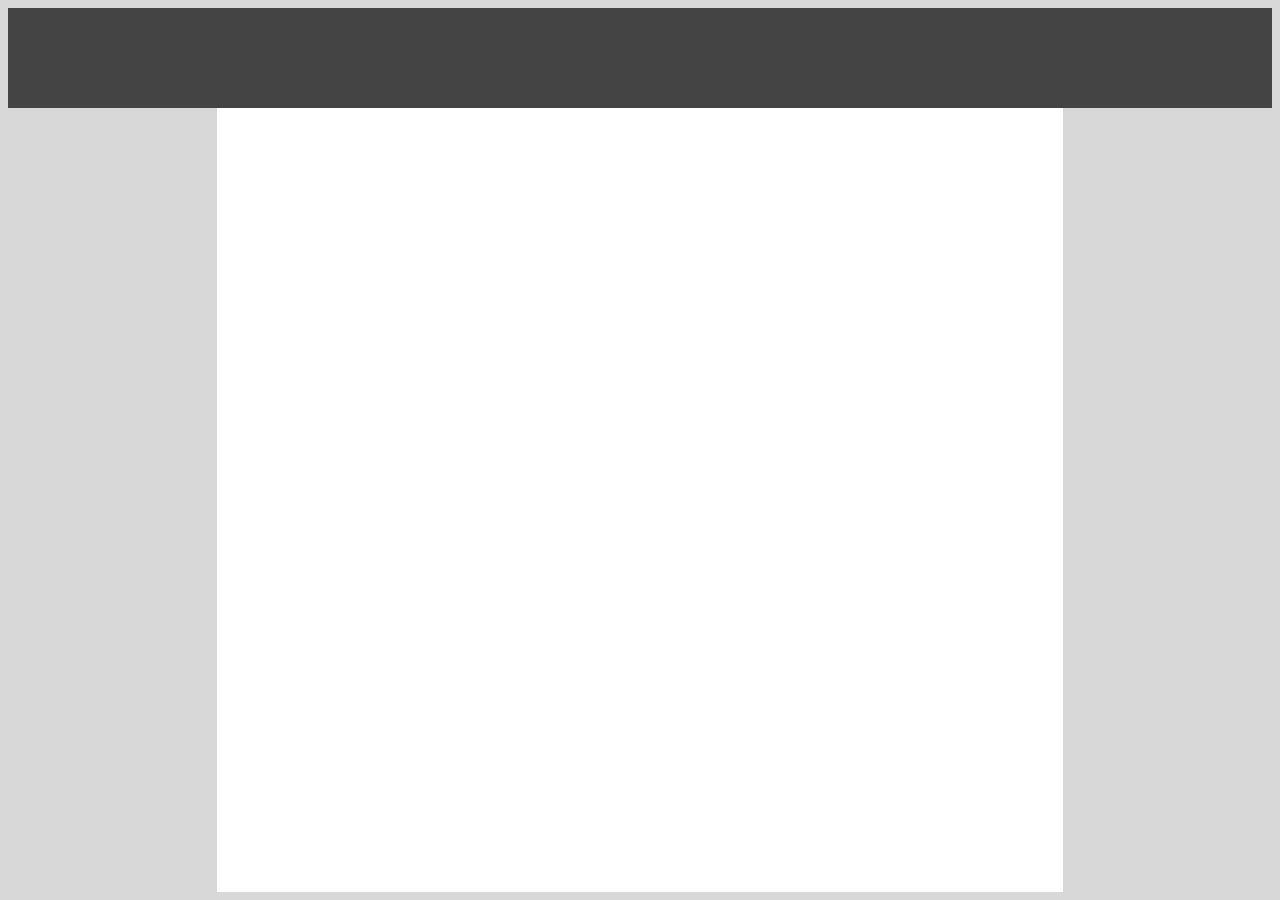
==== first/index.html @ 867975a2 "completed first and second html layout project" ====
<!-- Put your HTML HERE, make sure to connect your style.css sheet -->
<!DOCTYPE <!DOCTYPE html>
<html>
<head>
	<title>Day 2 | Week 1</title>
	<link rel="stylesheet" type="text/css" href="style.css">
</head>
<body>
		<header></header>
	<div class="wrapper">
	
	<div class="main"></div>
	
		

		
	</div>
</body>

</html>
---- first/style.css ----
/*************
Skeleton css project 1

=====================

*********************/





body {
	position: relative;
	background-color: #d8d8d8;

}

header {
	height: 100px;
	width: 100%;
	background-color: #444444;
	position: absolute;
}

.wrapper {
	margin-right: 16.5%;
	margin-left: 16.5%;
	height: 100%;
	background-color: #ffffff;
	postion: fixed;
}
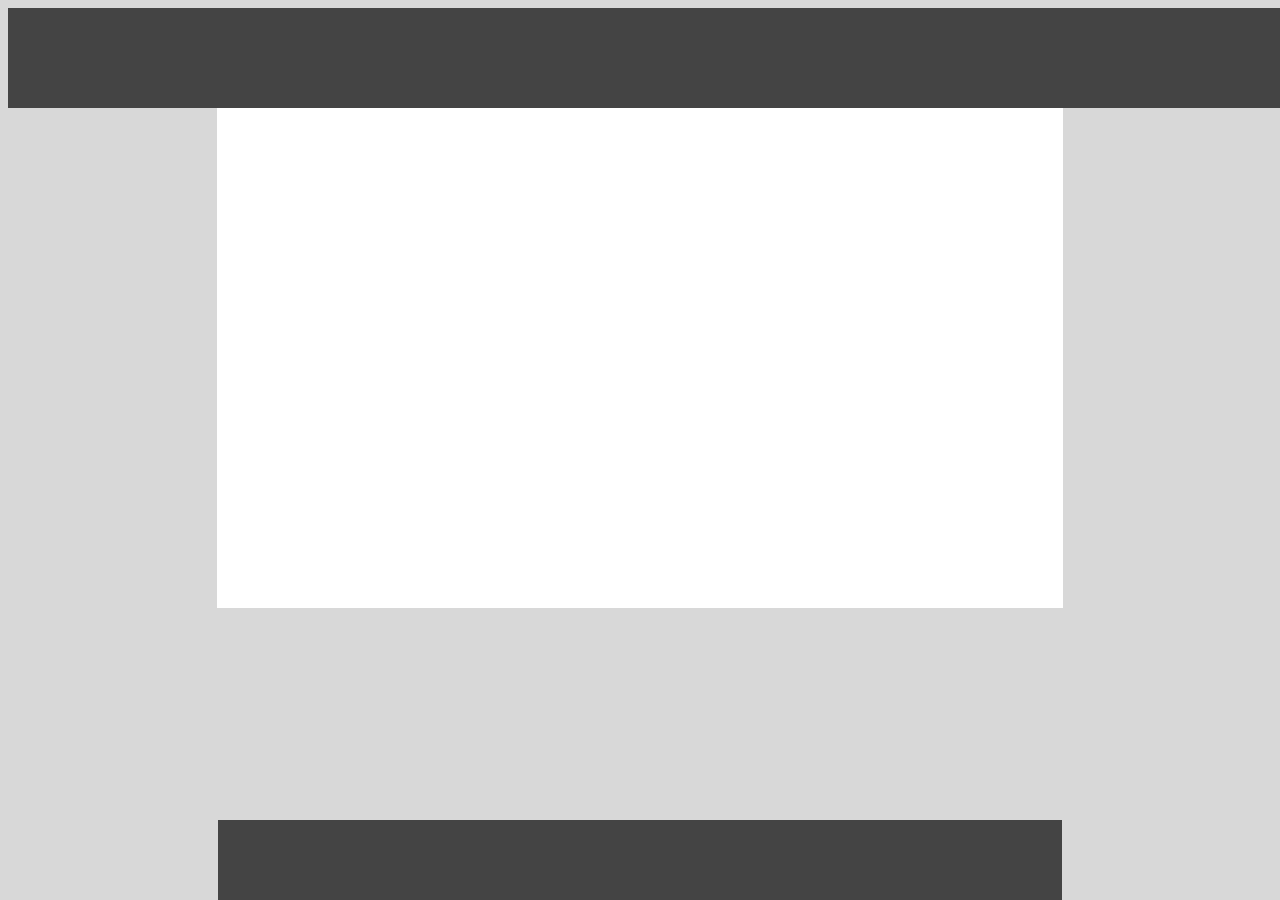
==== commit f908c9b2: "improving the layout of the html and css by simplifying the way I set it up." ====
--- a/first/index.html
+++ b/first/index.html
@@ -1,20 +1,16 @@
-<!-- Put your HTML HERE, make sure to connect your style.css sheet -->
-<!DOCTYPE <!DOCTYPE html>
-<html>
-<head>
-	<title>Day 2 | Week 1</title>
-	<link rel="stylesheet" type="text/css" href="style.css">
-</head>
-<body>
-		<header></header>
+	<!DOCTYPE html>
+	<html>
+	<head>
+		<title></title>
+		<link rel="stylesheet" type="text/css" href="style.css">
+	</head>
+	<body>
+	
+	<header></header>
 	<div class="wrapper">
-	
-	<div class="main"></div>
-	
-		
+		<div class="main"></div>
+		<div class="bottom"></div>
+	</div>
 
-		
-	</div>
-</body>
-
-</html>+	</body>
+	</html>--- a/first/style.css
+++ b/first/style.css
@@ -1,31 +1,35 @@
-/*************
-Skeleton css project 1
-
-=====================
-
-*********************/
-
-
-
-
-
 body {
-	position: relative;
-	background-color: #d8d8d8;
-
+	background-color: rgb(216, 216, 216);
 }
 
 header {
-	height: 100px;
-	width: 100%;
-	background-color: #444444;
-	position: absolute;
+    height: 100px;
+    width: 100%;
+    background-color: rgb(68, 68, 68);
+    position: absolute;
 }
+
 
 .wrapper {
 	margin-right: 16.5%;
 	margin-left: 16.5%;
-	height: 100%;
+}
+
+.main {
+	max-height: 1200px;
+	min-height: 600px;
+	width: 100%;
 	background-color: #ffffff;
-	postion: fixed;
+	position: inherit;
+	display: block;
+
+}
+.bottom {
+	bottom: 0px;
+    background-color: rgb(68, 68, 68);
+    margin-left: 1px;
+    width: 66%;
+    height: 80px;
+    display: block;
+    position: absolute;
 }